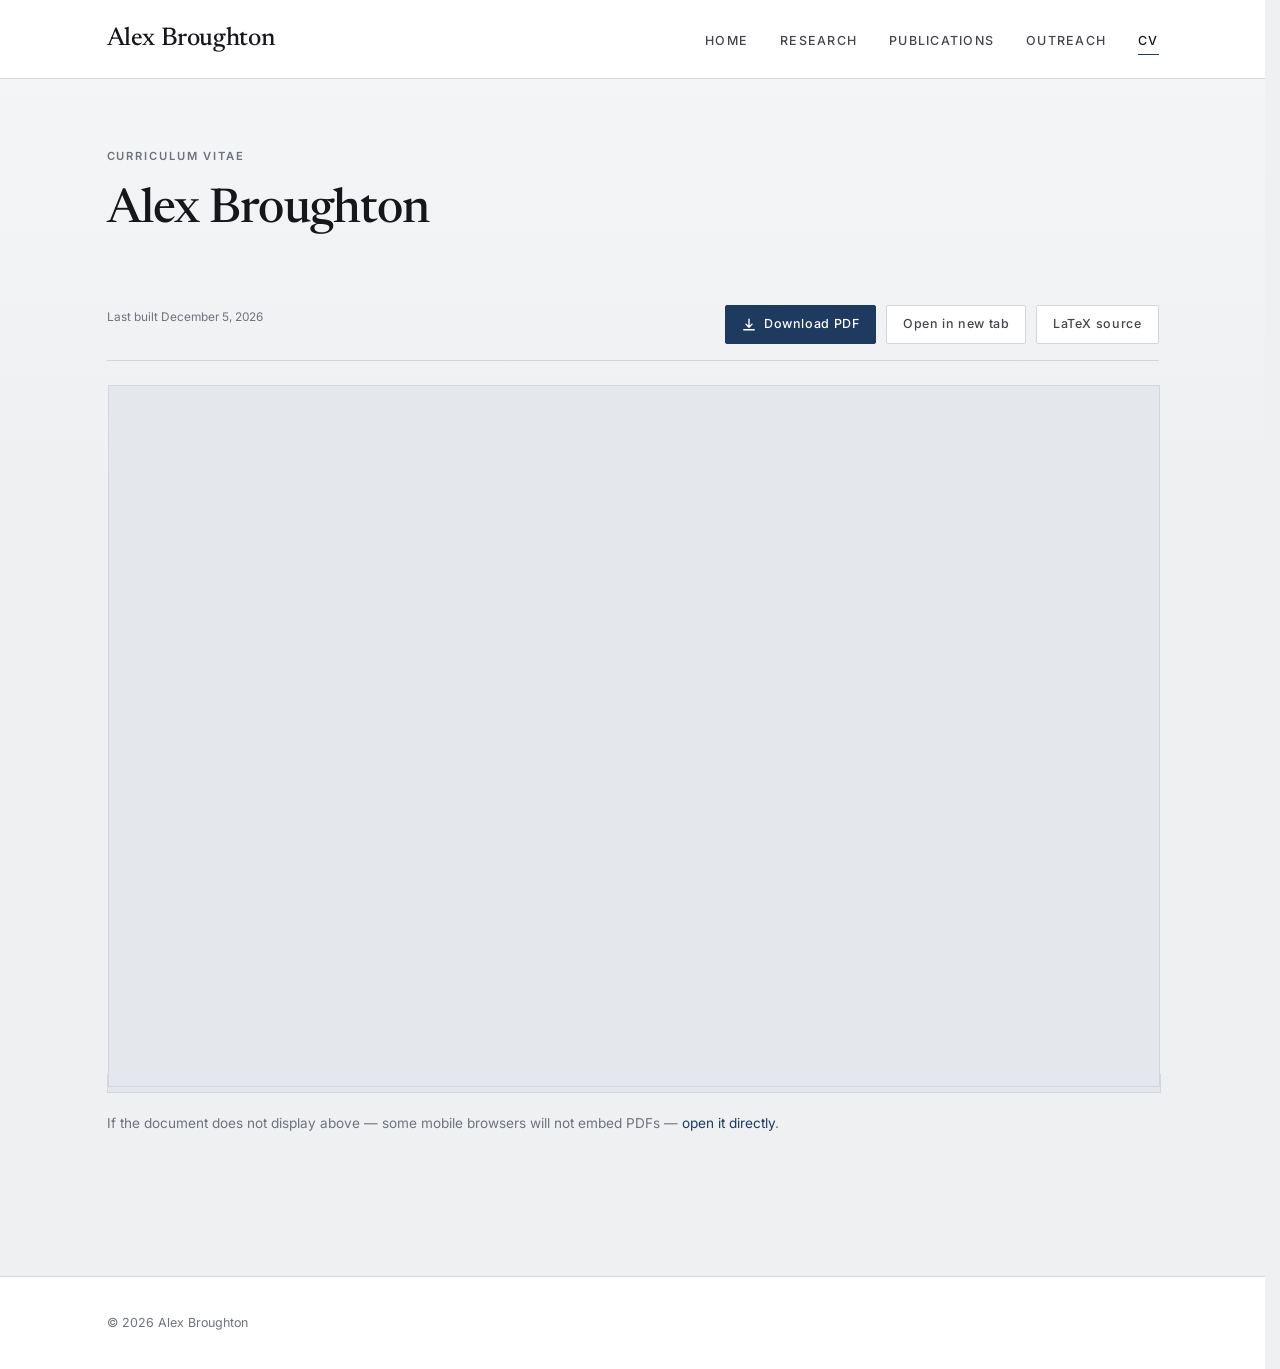
==== cv.html @ d77233b8 "Fix nav shift, center affiliations, clearer links, trim homepage/CV copy" ====
<!DOCTYPE html>
<html lang="en">
<head>
<meta charset="utf-8">
<meta name="viewport" content="width=device-width, initial-scale=1">
<title>CV — Alex Broughton</title>
<meta name="description" content="Curriculum vitae of Alex Broughton — rendered in-page and available as a PDF download. Rebuilt automatically from the LaTeX source.">
<link rel="canonical" href="https://alex-broughton.github.io/cv.html">
<link rel="preconnect" href="https://fonts.googleapis.com">
<link rel="preconnect" href="https://fonts.gstatic.com" crossorigin>
<link href="https://fonts.googleapis.com/css2?family=Inter:wght@400;500;600&family=Newsreader:ital,opsz,wght@0,6..72,400;0,6..72,500;0,6..72,600;1,6..72,400&display=swap" rel="stylesheet">
<link rel="stylesheet" href="css/style.css">
</head>
<body>
<a class="skip-link" href="#main">Skip to content</a>

<header class="site-header">
  <div class="wrap">
    <a class="wordmark" href="index.html">Alex Broughton</a>
    <nav class="site-nav" aria-label="Primary">
      <a href="index.html">Home</a>
      <a href="research.html">Research</a>
      <a href="publications.html">Publications</a>
      <a href="outreach.html">Outreach</a>
      <a href="cv.html" aria-current="page">CV</a>
    </nav>
  </div>
</header>

<main id="main">

<section class="page-intro wrap">
  <span class="eyebrow">Curriculum Vitae</span>
  <h1>Alex Broughton</h1>
</section>

<section class="wrap" style="padding-bottom:clamp(2.5rem,6vw,4rem)">
  <div class="cv-bar">
    <p class="stamp">Last built <span id="cv-date">—</span></p>
    <div class="cv-actions">
      <a class="btn btn-primary" href="cv/cv.pdf" download="Alex-Broughton-CV.pdf">
        <svg viewBox="0 0 16 16" fill="none" stroke="currentColor" stroke-width="1.6" stroke-linecap="round" stroke-linejoin="round" aria-hidden="true"><path d="M8 1.5v9m0 0L4.5 7M8 10.5 11.5 7M2 13.5h12"/></svg>
        Download PDF
      </a>
      <a class="btn" href="cv/cv.pdf" target="_blank" rel="noopener">Open in new tab</a>
      <a class="btn" href="https://github.com/Alex-Broughton/CV" rel="noopener">LaTeX source</a>
    </div>
  </div>

  <object class="pdf-frame" data="cv/cv.pdf#view=FitH&amp;toolbar=1" type="application/pdf"
          aria-label="Curriculum vitae of Alex Broughton (PDF)">
    <iframe class="pdf-frame" src="cv/cv.pdf#view=FitH" title="Curriculum vitae of Alex Broughton (PDF)"></iframe>
  </object>

  <p class="pdf-fallback">
    If the document does not display above — some mobile browsers will not embed PDFs —
    <a href="cv/cv.pdf">open it directly</a>.
  </p>
</section>

</main>

<footer class="site-footer">
  <div class="wrap">
    <span>© <span id="year">2026</span> Alex Broughton</span>
  </div>
</footer>
<script>
document.getElementById('year').textContent = new Date().getFullYear();
/* Show the PDF's own Last-Modified date so the page never claims a stale build. */
fetch('cv/cv.pdf', { method: 'HEAD', cache: 'no-cache' })
  .then((r) => {
    const lm = r.headers.get('last-modified');
    document.getElementById('cv-date').textContent = lm
      ? new Date(lm).toLocaleDateString(undefined, { year: 'numeric', month: 'long', day: 'numeric' })
      : 'unknown';
  })
  .catch(() => { document.getElementById('cv-date').textContent = 'unknown'; });
</script>
</body>
</html>
---- css/style.css ----
/* ============================================================
   alex-broughton.github.io — editorial base
   Serif: Newsreader (display, headings, body prose)
   Sans:  Inter (nav, labels, metadata, UI)
   ============================================================ */

:root {
  --paper:      #EEF0F2;
  --paper-2:    #E4E7EB;
  --ink:        #16171A;
  --ink-soft:   #44464C;
  --ink-mute:   #6F737B;
  --rule:       #D3D7DD;
  --rule-soft:  #E0E3E8;
  --accent:     #1F3A5F;
  --accent-lt:  #375C86;

  --serif: "Newsreader", "Iowan Old Style", Georgia, "Times New Roman", serif;
  --sans:  "Inter", -apple-system, BlinkMacSystemFont, "Segoe UI", Helvetica, Arial, sans-serif;

  --measure: 64ch;
  --gutter: clamp(1.25rem, 5vw, 4rem);
  --maxw: 1180px;
}

*, *::before, *::after { box-sizing: border-box; }

html {
  -webkit-text-size-adjust: 100%;
  scroll-behavior: smooth;
  /* Reserve scrollbar space on every page so the header/nav doesn't shift
     between short pages (no scrollbar) and long ones (scrollbar). */
  scrollbar-gutter: stable;
  overflow-y: scroll;
}

body {
  margin: 0;
  background: var(--paper);
  background-image: linear-gradient(180deg, #F5F6F8 0%, var(--paper) 480px);
  background-repeat: no-repeat;
  color: var(--ink);
  font-family: var(--serif);
  font-size: 1.0625rem;
  line-height: 1.65;
  font-optical-sizing: auto;
  -webkit-font-smoothing: antialiased;
  text-rendering: optimizeLegibility;
}

img { max-width: 100%; height: auto; display: block; }

a { color: var(--accent); text-decoration: none; }
a:hover { color: var(--ink); }

::selection { background: #E4E9F0; }

/* ---------- layout ---------- */

.wrap {
  max-width: var(--maxw);
  margin-inline: auto;
  padding-inline: var(--gutter);
}

/* ---------- header ---------- */

.site-header {
  background: #FFFFFF;
  border-bottom: 1px solid var(--rule);
  position: sticky;
  top: 0;
  z-index: 50;
}

.site-header .wrap {
  display: flex;
  align-items: baseline;
  justify-content: space-between;
  gap: 1.5rem;
  min-height: 78px;
  padding-block: 1.1rem;
}

.wordmark {
  font-family: var(--serif);
  font-size: clamp(1.35rem, 2.4vw, 1.6rem);
  font-weight: 500;
  letter-spacing: -0.015em;
  color: var(--ink);
  white-space: nowrap;
}
.wordmark:hover { color: var(--ink); }

.site-nav {
  display: flex;
  flex-wrap: wrap;
  row-gap: .5rem;
  gap: clamp(1rem, 2.5vw, 2.1rem);
  font-family: var(--sans);
  font-size: 0.78rem;
  font-weight: 500;
  letter-spacing: 0.1em;
  text-transform: uppercase;
}

.site-nav a {
  color: var(--ink-soft);
  padding-bottom: 3px;
  border-bottom: 1.5px solid transparent;
  transition: color .15s ease, border-color .15s ease;
}
.site-nav a:hover { color: var(--ink); border-bottom-color: var(--rule); }
.site-nav a[aria-current="page"] { color: var(--ink); border-bottom-color: var(--accent); }

/* ---------- typography primitives ---------- */

h1, h2, h3, h4 {
  font-family: var(--serif);
  font-weight: 500;
  letter-spacing: -0.018em;
  line-height: 1.18;
  margin: 0 0 .6em;
  text-wrap: balance;
}

h1 { font-size: clamp(2.1rem, 4.6vw, 3rem); }
h2 { font-size: clamp(1.45rem, 2.7vw, 1.85rem); }
h3 { font-size: 1.15rem; }

p { margin: 0 0 1.15em; }
p:last-child { margin-bottom: 0; }

.lede {
  font-size: clamp(1.15rem, 1.9vw, 1.32rem);
  line-height: 1.55;
  color: var(--ink);
}

.eyebrow {
  font-family: var(--sans);
  font-size: 0.7rem;
  font-weight: 600;
  letter-spacing: 0.17em;
  text-transform: uppercase;
  color: var(--ink-mute);
  margin: 0 0 1.1rem;
  display: block;
}

.rule { border: 0; border-top: 1px solid var(--rule); margin: 0; }

.section { padding-block: clamp(3rem, 7vw, 5.25rem); }
.section + .section { border-top: 1px solid var(--rule-soft); }

.section-head { margin-bottom: 2.25rem; max-width: var(--measure); }
.section-head p { color: var(--ink-soft); }

/* ---------- page intro (sub-pages) ---------- */

.page-intro { padding-block: clamp(2.75rem, 6vw, 4.25rem) clamp(2rem, 4vw, 2.75rem); }
.page-intro h1 { margin-bottom: .45em; }
.page-intro .lede { max-width: var(--measure); color: var(--ink-soft); }

/* ============================================================
   HOME
   ============================================================ */

.hero { padding-block: clamp(2.5rem, 6vw, 4.5rem) clamp(2.5rem, 5vw, 4rem); }

.hero-grid {
  display: grid;
  grid-template-columns: minmax(240px, 340px) 1fr;
  grid-template-rows: auto 1fr;
  grid-template-areas:
    "portrait bio"
    "meta     bio";
  column-gap: clamp(2rem, 5vw, 4.5rem);
  align-items: start;
}
.portrait-fig { grid-area: portrait; }
.hero-meta    { grid-area: meta; }
.bio          { grid-area: bio; }

/* portrait column */
.portrait-fig { margin: 0; }

.portrait-fig img {
  width: 100%;
  aspect-ratio: 1 / 1;
  object-fit: cover;
}

.portrait-caption {
  font-family: var(--sans);
  font-size: 0.72rem;
  letter-spacing: 0.04em;
  color: var(--ink-mute);
  margin-top: 1.5rem;
  line-height: 1.5;
}

/* affiliation / contact lines under portrait */
.hero-meta { margin-top: 1.75rem; text-align: center; }
.hero-meta p { margin: 0; text-align: center; }
.hero-meta p + p { margin-top: .9rem; }

.meta-affil {
  text-wrap: balance;
  font-size: .95rem;
  line-height: 1.55;
  color: var(--ink-soft);
}

.meta-contact,
.meta-links {
  font-family: var(--sans);
  font-size: .84rem;
  line-height: 1.6;
}

.hero-meta a {
  color: var(--accent);
  font-weight: 500;
  text-decoration: underline;
  text-decoration-color: currentColor;
  text-decoration-thickness: 1.5px;
  text-underline-offset: 3px;
  transition: color .15s;
}
.hero-meta a:hover { color: var(--accent-lt); text-decoration-thickness: 2px; }
.meta-contact a { word-break: break-word; }

.meta-links { display: flex; flex-wrap: wrap; justify-content: center; gap: .25rem 1.1rem; }
.meta-links a::after {
  content: "\2197";
  display: inline-block;
  margin-left: .2em;
  font-size: .85em;
  text-decoration: none;
  color: var(--ink-mute);
}

/* bio column */
.bio h1 { margin-bottom: .3em; }
.bio .role {
  font-family: var(--sans);
  font-size: .82rem;
  font-weight: 500;
  letter-spacing: 0.11em;
  text-transform: uppercase;
  color: var(--ink-mute);
  margin-bottom: 1.6rem;
}
.bio .prose { max-width: var(--measure); }
.bio .prose p + p { margin-top: 0; }
.bio .prose .lede {
  font-size: clamp(1.2rem, 2vw, 1.4rem);
  line-height: 1.5;
  margin-bottom: 1.6rem;
  text-wrap: pretty;
}
.bio .prose p:not(.lede) { color: var(--ink-soft); }

.pull {
  border-left: 2px solid var(--accent);
  padding-left: 1.25rem;
  margin: 1.9rem 0;
  font-style: italic;
  font-size: 1.1rem;
  line-height: 1.5;
  color: var(--ink-soft);
  max-width: 52ch;
}

.hero-links {
  display: flex;
  flex-wrap: wrap;
  gap: 1.5rem;
  margin-top: 2.25rem;
  padding-top: 1.5rem;
  border-top: 1px solid var(--rule);
  font-family: var(--sans);
  font-size: .82rem;
  font-weight: 500;
  letter-spacing: .03em;
}
.hero-links a::after { content: " →"; color: var(--ink-mute); }

/* keyword strip */
.keywords {
  display: flex; flex-wrap: wrap; gap: .5rem .55rem;
  list-style: none; margin: 1.9rem 0 0; padding: 0;
}
.keywords li {
  font-family: var(--sans);
  font-size: .74rem;
  letter-spacing: .04em;
  color: var(--ink-soft);
  background: var(--paper-2);
  border-radius: 3px;
  padding: .3rem .6rem;
}

/* ============================================================
   RESEARCH
   ============================================================ */

.area-list {
  max-width: calc(var(--measure) + 6rem);
  border-bottom: 1px solid var(--rule);
}

.area { border-top: 1px solid var(--rule); }

.area summary {
  display: flex;
  align-items: baseline;
  gap: 2rem;
  padding: 2.1rem 0 2.2rem;
  cursor: pointer;
  list-style: none;
}
.area summary::-webkit-details-marker { display: none; }
.area[open] summary { padding-bottom: 1.1rem; }

.area-head { flex: 1; min-width: 0; }
.area-title {
  font-size: clamp(1.45rem, 2.4vw, 1.75rem);
  font-weight: 400;
  line-height: 1.2;
  letter-spacing: -.005em;
  color: var(--ink);
  transition: color .15s;
}
.area summary:hover .area-title { color: var(--accent); }

.area .mark {
  flex: 0 0 auto;
  font-family: var(--sans);
  font-size: 1.35rem;
  font-weight: 300;
  line-height: 1;
  color: var(--ink-mute);
}
.area .mark::before { content: "+"; }
.area[open] .mark::before { content: "\2212"; }

.area-body {
  max-width: var(--measure);
  padding-bottom: 2.6rem;
}
.area-body p { color: var(--ink-soft); margin: 0; }
.area-body p + p { margin-top: 1.1em; }

/* ---------- publications ---------- */

.pub-toolbar {
  display: flex;
  flex-wrap: wrap;
  align-items: baseline;
  justify-content: space-between;
  gap: 1rem;
  margin-bottom: 1rem;
}
.pub-filters { display: flex; gap: .4rem; flex-wrap: wrap; }
.pub-filters button {
  font-family: var(--sans);
  font-size: .74rem;
  font-weight: 500;
  letter-spacing: .06em;
  text-transform: uppercase;
  color: var(--ink-mute);
  background: transparent;
  border: 1px solid var(--rule);
  border-radius: 999px;
  padding: .32rem .8rem;
  cursor: pointer;
  transition: all .15s ease;
}
.pub-filters button:hover { color: var(--ink); border-color: var(--ink-mute); }
.pub-filters button[aria-pressed="true"] {
  color: #fff; background: var(--accent); border-color: var(--accent);
}
.pub-meta-note {
  font-family: var(--sans);
  font-size: .74rem;
  color: var(--ink-mute);
}

.pub-group {
  display: grid;
  grid-template-columns: 4.5rem 1fr;
  gap: 0 1.5rem;
  padding: 1rem 0;
  border-top: 1px solid var(--rule);
}

.pub-year {
  font-family: var(--sans);
  font-size: .72rem;
  font-weight: 600;
  letter-spacing: .14em;
  color: var(--ink-mute);
  margin: 0;
  padding-top: .3rem;
}

.pub-list { list-style: none; margin: 0; padding: 0; }

.pub { padding: .55rem 0; }

.pub-title {
  font-size: 1.04rem;
  line-height: 1.38;
  margin: 0 0 .15rem;
  font-weight: 500;
}
.pub-title a { color: var(--ink); }
.pub-title a:hover { color: var(--accent); }

.pub-authors {
  font-family: var(--sans);
  font-size: .83rem;
  line-height: 1.5;
  color: var(--ink-soft);
  margin: 0 0 .15rem;
}
.pub-authors .me { font-weight: 700; color: var(--ink); }
.pub-authors .more { color: var(--ink-mute); white-space: nowrap; }

.pub-venue {
  font-family: var(--sans);
  font-size: .8rem;
  color: var(--ink-mute);
  display: flex;
  flex-wrap: wrap;
  align-items: center;
  gap: .5rem;
}
.pub-venue em { font-style: italic; color: var(--ink-soft); }
.pub-venue .dot { color: var(--rule); }
.pub-venue a { color: var(--ink-mute); text-decoration: underline; text-underline-offset: 2px; }
.pub-venue a:hover { color: var(--accent); }
.pub-venue .cites {
  border: 1px solid var(--rule);
  border-radius: 3px;
  padding: .05rem .38rem;
  font-size: .72rem;
  font-variant-numeric: tabular-nums;
}

.pub-status {
  font-family: var(--sans);
  font-size: .85rem;
  color: var(--ink-mute);
  padding: 2rem 0;
}

/* ============================================================
   OUTREACH
   ============================================================ */

.outreach-list { display: grid; gap: 0; }

.outreach-item {
  display: grid;
  grid-template-columns: 11rem 1fr;
  gap: clamp(1.25rem, 3vw, 2.75rem);
  padding-block: clamp(2rem, 4vw, 2.75rem);
  border-top: 1px solid var(--rule);
}
.outreach-item:last-child { border-bottom: 1px solid var(--rule); }

.outreach-aside { font-family: var(--sans); }
.outreach-aside .years {
  font-size: .78rem;
  font-weight: 600;
  letter-spacing: .1em;
  color: var(--ink);
  display: block;
  margin-bottom: .4rem;
  font-variant-numeric: tabular-nums;
}
.outreach-aside .role {
  font-size: .78rem;
  color: var(--ink-mute);
  line-height: 1.45;
  display: block;
}
.outreach-aside .place {
  font-size: .74rem;
  color: var(--ink-mute);
  margin-top: .5rem;
  display: block;
}

.outreach-body { max-width: var(--measure); }
.outreach-body h2 { font-size: 1.32rem; margin-bottom: .45em; }
.outreach-body p { color: var(--ink-soft); }
.outreach-body .why {
  margin-top: 1rem;
  padding-top: 1rem;
  border-top: 1px dashed var(--rule);
  font-family: var(--sans);
  font-size: .85rem;
  line-height: 1.6;
  color: var(--ink-soft);
}
.outreach-body .why b {
  font-weight: 600;
  color: var(--ink);
  letter-spacing: .02em;
}

.facts {
  display: flex;
  flex-wrap: wrap;
  gap: 1.75rem;
  margin-top: 1.15rem;
  font-family: var(--sans);
}
.facts div { }
.facts .n {
  display: block;
  font-family: var(--serif);
  font-size: 1.5rem;
  line-height: 1;
  color: var(--accent);
  font-variant-numeric: tabular-nums;
}
.facts .l {
  display: block;
  font-size: .7rem;
  letter-spacing: .09em;
  text-transform: uppercase;
  color: var(--ink-mute);
  margin-top: .35rem;
}

/* ============================================================
   CV
   ============================================================ */

.cv-bar {
  display: flex;
  flex-wrap: wrap;
  align-items: center;
  justify-content: space-between;
  gap: 1rem;
  padding-bottom: 1rem;
  border-bottom: 1px solid var(--rule);
  margin-bottom: 1.5rem;
}
.cv-bar .stamp {
  font-family: var(--sans);
  font-size: .74rem;
  color: var(--ink-mute);
}
.cv-actions { display: flex; gap: .6rem; flex-wrap: wrap; }

.btn {
  display: inline-flex;
  align-items: center;
  gap: .5rem;
  font-family: var(--sans);
  font-size: .78rem;
  font-weight: 500;
  letter-spacing: .05em;
  border: 1px solid var(--rule);
  background: #fff;
  color: var(--ink-soft);
  padding: .5rem 1rem;
  border-radius: 2px;
  transition: all .15s ease;
}
.btn:hover { color: var(--ink); border-color: var(--ink-mute); }
.btn-primary { background: var(--accent); border-color: var(--accent); color: #fff; }
.btn-primary:hover { background: var(--ink); border-color: var(--ink); color: #fff; }
.btn svg { width: 14px; height: 14px; }

.pdf-frame {
  border: 1px solid var(--rule);
  background: var(--paper-2);
  width: 100%;
  height: min(78vh, 1000px);
}
.pdf-fallback {
  font-family: var(--sans);
  font-size: .85rem;
  color: var(--ink-mute);
  margin-top: .9rem;
}

/* ============================================================
   FOOTER
   ============================================================ */

.site-footer {
  border-top: 1px solid var(--rule);
  background: #fff;
  margin-top: clamp(3rem, 6vw, 5rem);
  padding-block: 2.25rem;
  font-family: var(--sans);
  font-size: .78rem;
  color: var(--ink-mute);
}
.site-footer .wrap {
  display: flex;
  flex-wrap: wrap;
  gap: 1rem 2rem;
  justify-content: space-between;
  align-items: center;
}
.site-footer a { color: var(--ink-soft); }
.site-footer a:hover { color: var(--ink); }
.footer-links { display: flex; gap: 1.25rem; flex-wrap: wrap; }

.skip-link {
  position: absolute; left: -9999px;
  background: var(--ink); color: #fff;
  padding: .6rem 1rem; z-index: 100;
  font-family: var(--sans); font-size: .8rem;
}
.skip-link:focus { left: .5rem; top: .5rem; color: #fff; }

:focus-visible { outline: 2px solid var(--accent-lt); outline-offset: 3px; }

/* ============================================================
   RESPONSIVE
   ============================================================ */

@media (max-width: 760px) {
  .site-header .wrap {
    flex-direction: column;
    align-items: flex-start;
    gap: .85rem;
    min-height: 0;
  }
  .site-nav { column-gap: .9rem; font-size: .72rem; letter-spacing: .07em; }

  .hero-grid {
    display: flex;
    flex-direction: column;
    gap: 2.25rem;
  }
  .portrait-fig { order: 1; }
  .bio          { order: 2; }
  .hero-meta    { order: 3; }
  .hero-meta { margin-top: 0; }
  .portrait-fig { max-width: 320px; }

  .outreach-item { grid-template-columns: 1fr; gap: .9rem; }
  .outreach-aside { display: flex; flex-wrap: wrap; gap: .25rem .9rem; align-items: baseline; }
  .outreach-aside .years, .outreach-aside .role, .outreach-aside .place { margin: 0; }

  .pub-group { grid-template-columns: 1fr; }
  .pub-year { padding: 0 0 .2rem; }

  .pdf-frame { height: 70vh; }
}

@media (max-width: 480px) {
  .area summary { gap: 1.25rem; padding: 1.6rem 0 1.7rem; }
}

@media print {
  .site-header, .site-footer, .cv-actions, .skip-link { display: none; }
  body { background: #fff; }
}
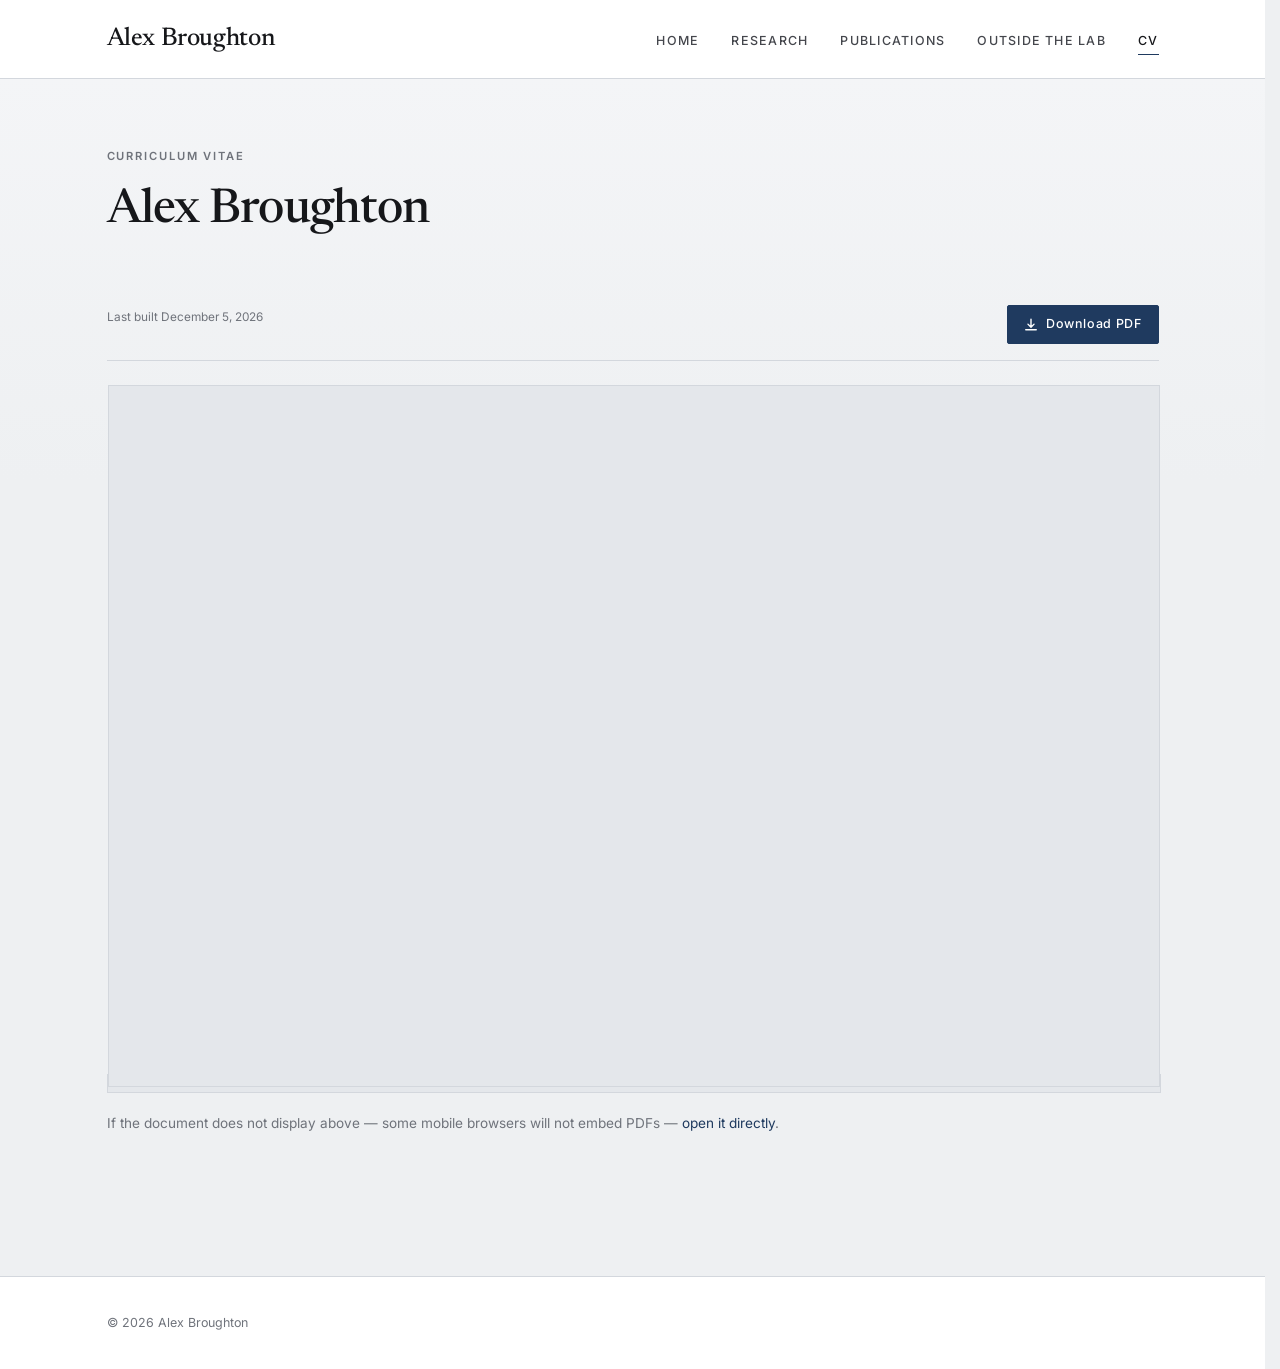
==== commit 202d626f: "Rework Outreach into "Outside the lab"; trim CV page buttons - Rename Outreach nav/page to "Outside " ====
--- a/cv.html
+++ b/cv.html
@@ -21,7 +21,7 @@
       <a href="index.html">Home</a>
       <a href="research.html">Research</a>
       <a href="publications.html">Publications</a>
-      <a href="outreach.html">Outreach</a>
+      <a href="outreach.html">Outside the lab</a>
       <a href="cv.html" aria-current="page">CV</a>
     </nav>
   </div>
@@ -42,8 +42,6 @@
         <svg viewBox="0 0 16 16" fill="none" stroke="currentColor" stroke-width="1.6" stroke-linecap="round" stroke-linejoin="round" aria-hidden="true"><path d="M8 1.5v9m0 0L4.5 7M8 10.5 11.5 7M2 13.5h12"/></svg>
         Download PDF
       </a>
-      <a class="btn" href="cv/cv.pdf" target="_blank" rel="noopener">Open in new tab</a>
-      <a class="btn" href="https://github.com/Alex-Broughton/CV" rel="noopener">LaTeX source</a>
     </div>
   </div>
 
--- a/css/style.css
+++ b/css/style.css
@@ -461,57 +461,66 @@
    OUTREACH
    ============================================================ */
 
-.outreach-list { display: grid; gap: 0; }
-
-.outreach-item {
+.causes {
   display: grid;
-  grid-template-columns: 11rem 1fr;
-  gap: clamp(1.25rem, 3vw, 2.75rem);
-  padding-block: clamp(2rem, 4vw, 2.75rem);
-  border-top: 1px solid var(--rule);
-}
-.outreach-item:last-child { border-bottom: 1px solid var(--rule); }
-
-.outreach-aside { font-family: var(--sans); }
-.outreach-aside .years {
-  font-size: .78rem;
+  grid-template-columns: repeat(3, minmax(0, 1fr));
+  gap: clamp(1.25rem, 3vw, 2rem);
+}
+
+.cause {
+  background: #FFFFFF;
+  border: 1px solid var(--rule);
+  border-radius: 6px;
+  overflow: hidden;
+  display: flex;
+  flex-direction: column;
+}
+.cause img {
+  width: 100%;
+  aspect-ratio: 16 / 9;
+  object-fit: cover;
+  background: var(--paper-2);
+}
+.cause-body { padding: 1.15rem 1.35rem 1.35rem; display: flex; flex-direction: column; flex: 1; }
+@media (max-width: 1000px) {
+  .causes { grid-template-columns: repeat(2, minmax(0, 1fr)); }
+}
+.cause .tag {
+  font-family: var(--sans);
+  font-size: .68rem;
   font-weight: 600;
-  letter-spacing: .1em;
-  color: var(--ink);
-  display: block;
-  margin-bottom: .4rem;
-  font-variant-numeric: tabular-nums;
-}
-.outreach-aside .role {
-  font-size: .78rem;
-  color: var(--ink-mute);
-  line-height: 1.45;
-  display: block;
-}
-.outreach-aside .place {
-  font-size: .74rem;
-  color: var(--ink-mute);
-  margin-top: .5rem;
-  display: block;
-}
-
-.outreach-body { max-width: var(--measure); }
-.outreach-body h2 { font-size: 1.32rem; margin-bottom: .45em; }
-.outreach-body p { color: var(--ink-soft); }
-.outreach-body .why {
-  margin-top: 1rem;
-  padding-top: 1rem;
-  border-top: 1px dashed var(--rule);
-  font-family: var(--sans);
-  font-size: .85rem;
+  letter-spacing: .14em;
+  text-transform: uppercase;
+  color: var(--accent-lt);
+  margin-bottom: .45rem;
+}
+.cause h3 { font-size: 1.25rem; margin-bottom: .35em; }
+.cause p { color: var(--ink-soft); font-size: 1rem; margin: 0 0 1rem; }
+.more {
+  margin-top: auto;
+  font-family: var(--sans);
+  font-size: .82rem;
+  font-weight: 500;
+}
+
+.help {
+  display: grid;
+  grid-template-columns: repeat(2, minmax(0, 1fr));
+  gap: clamp(2rem, 5vw, 4rem);
+}
+.help-item { border-top: 1px solid var(--rule); padding-block: 1.25rem; }
+.help-item h3 { font-size: 1.15rem; margin-bottom: .3em; }
+.help-item p { color: var(--ink-soft); font-size: 1rem; margin: 0 0 .9rem; }
+.help-links { display: flex; flex-wrap: wrap; gap: .5rem; }
+
+.credits {
+  font-family: var(--sans);
+  font-size: .72rem;
+  color: var(--ink-mute);
   line-height: 1.6;
-  color: var(--ink-soft);
-}
-.outreach-body .why b {
-  font-weight: 600;
-  color: var(--ink);
-  letter-spacing: .02em;
-}
+  max-width: var(--measure);
+}
+.credits a { color: inherit; text-decoration: underline; text-decoration-color: var(--rule); }
 
 .facts {
   display: flex;
@@ -650,9 +659,7 @@
   .hero-meta { margin-top: 0; }
   .portrait-fig { max-width: 320px; }
 
-  .outreach-item { grid-template-columns: 1fr; gap: .9rem; }
-  .outreach-aside { display: flex; flex-wrap: wrap; gap: .25rem .9rem; align-items: baseline; }
-  .outreach-aside .years, .outreach-aside .role, .outreach-aside .place { margin: 0; }
+  .causes, .help { grid-template-columns: 1fr; }
 
   .pub-group { grid-template-columns: 1fr; }
   .pub-year { padding: 0 0 .2rem; }
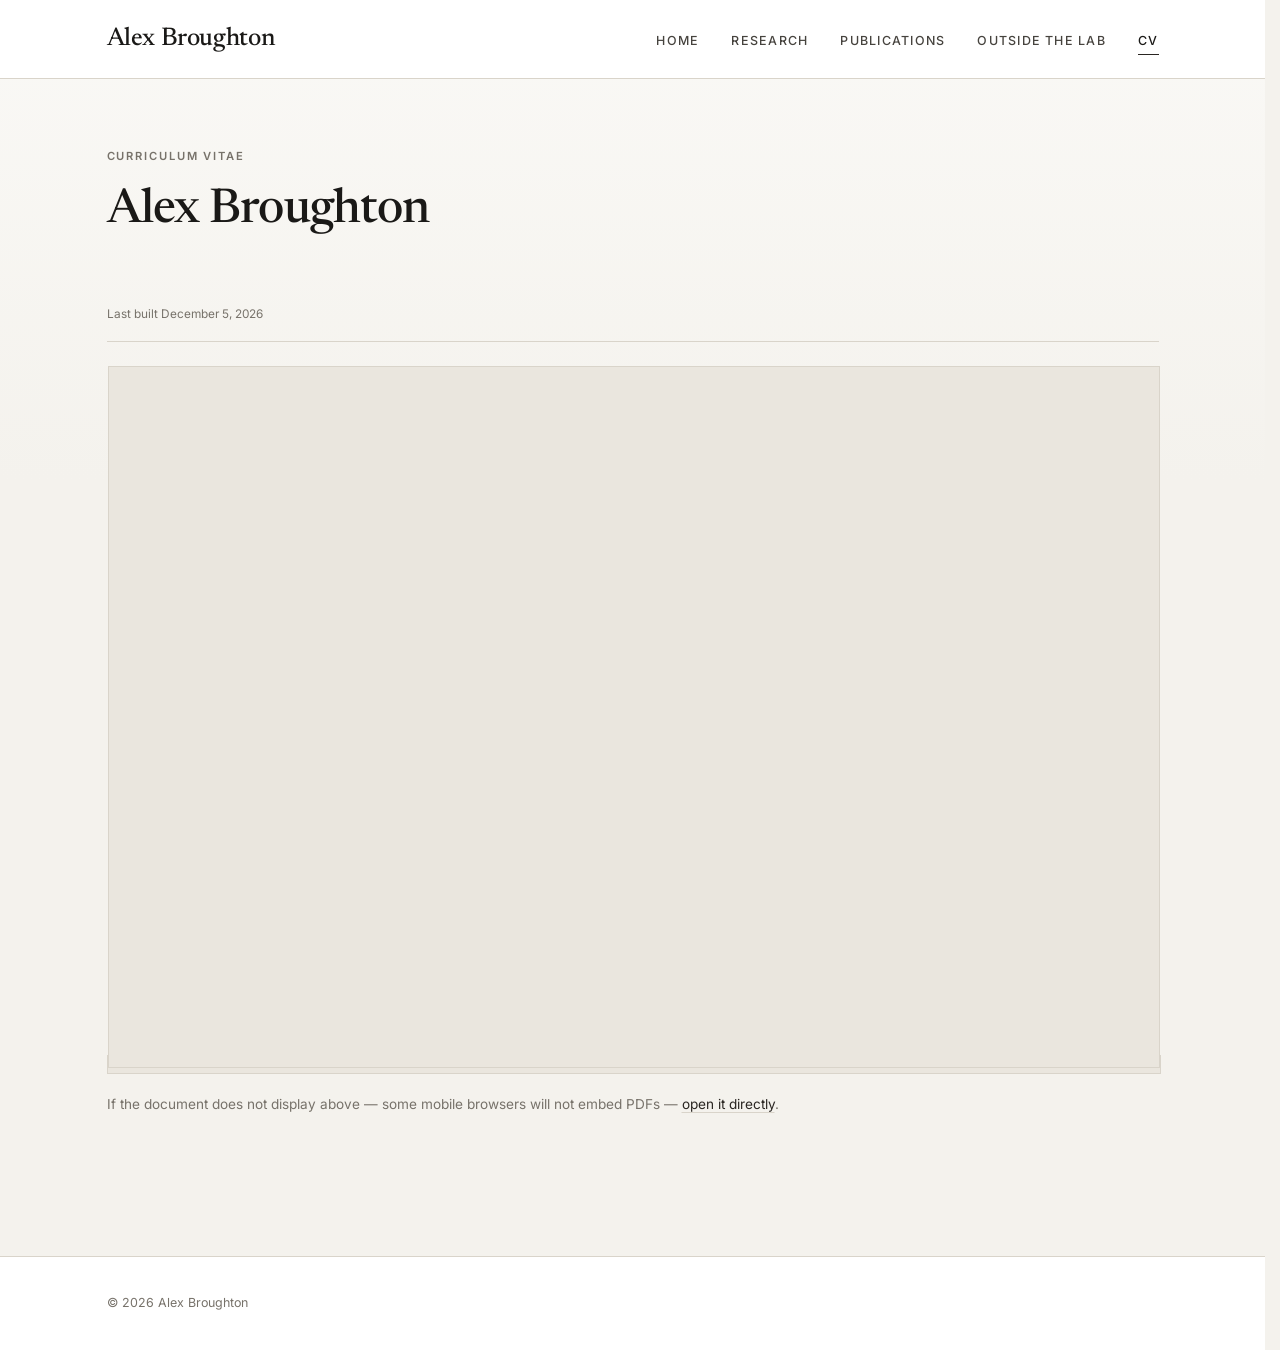
==== commit 8771e1dd: "Switch to warm editorial palette; remove CV download button - Replace navy accent with warm charcoal" ====
--- a/cv.html
+++ b/cv.html
@@ -37,12 +37,6 @@
 <section class="wrap" style="padding-bottom:clamp(2.5rem,6vw,4rem)">
   <div class="cv-bar">
     <p class="stamp">Last built <span id="cv-date">—</span></p>
-    <div class="cv-actions">
-      <a class="btn btn-primary" href="cv/cv.pdf" download="Alex-Broughton-CV.pdf">
-        <svg viewBox="0 0 16 16" fill="none" stroke="currentColor" stroke-width="1.6" stroke-linecap="round" stroke-linejoin="round" aria-hidden="true"><path d="M8 1.5v9m0 0L4.5 7M8 10.5 11.5 7M2 13.5h12"/></svg>
-        Download PDF
-      </a>
-    </div>
   </div>
 
   <object class="pdf-frame" data="cv/cv.pdf#view=FitH&amp;toolbar=1" type="application/pdf"
--- a/css/style.css
+++ b/css/style.css
@@ -5,15 +5,15 @@
    ============================================================ */
 
 :root {
-  --paper:      #EEF0F2;
-  --paper-2:    #E4E7EB;
-  --ink:        #16171A;
-  --ink-soft:   #44464C;
-  --ink-mute:   #6F737B;
-  --rule:       #D3D7DD;
-  --rule-soft:  #E0E3E8;
-  --accent:     #1F3A5F;
-  --accent-lt:  #375C86;
+  --paper:      #F4F2ED;
+  --paper-2:    #EAE6DE;
+  --ink:        #1A1917;
+  --ink-soft:   #46433E;
+  --ink-mute:   #77726A;
+  --rule:       #D9D4CA;
+  --rule-soft:  #E6E1D8;
+  --accent:     #2A2622;
+  --accent-lt:  #7A7064;
 
   --serif: "Newsreader", "Iowan Old Style", Georgia, "Times New Roman", serif;
   --sans:  "Inter", -apple-system, BlinkMacSystemFont, "Segoe UI", Helvetica, Arial, sans-serif;
@@ -37,7 +37,7 @@
 body {
   margin: 0;
   background: var(--paper);
-  background-image: linear-gradient(180deg, #F5F6F8 0%, var(--paper) 480px);
+  background-image: linear-gradient(180deg, #FAF9F6 0%, var(--paper) 480px);
   background-repeat: no-repeat;
   color: var(--ink);
   font-family: var(--serif);
@@ -53,7 +53,10 @@
 a { color: var(--accent); text-decoration: none; }
 a:hover { color: var(--ink); }
 
-::selection { background: #E4E9F0; }
+::selection { background: #E6DFD2; }
+
+p a { text-decoration: underline; text-decoration-color: var(--rule); text-underline-offset: 3px; }
+p a:hover { text-decoration-color: currentColor; }
 
 /* ---------- layout ---------- */
 
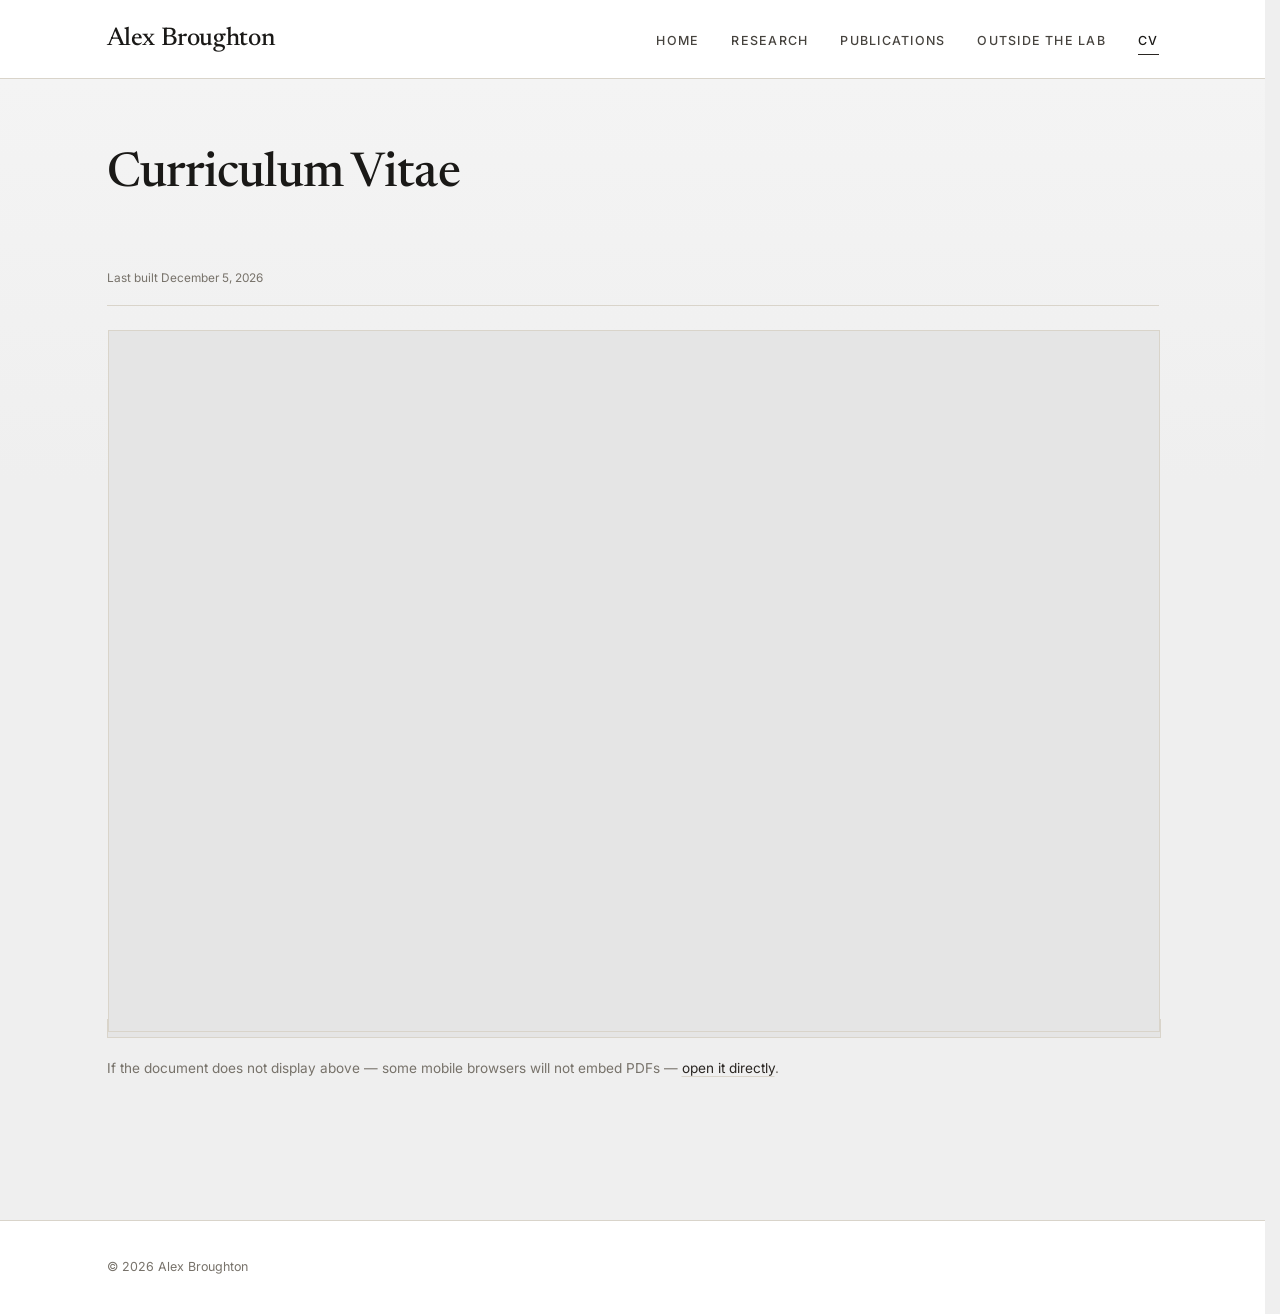
==== commit 833b1e21: "CV page: use "Curriculum Vitae" as the page title Co-Authored-By: Claude Opus 5.5 <noreply@anthropic" ====
--- a/cv.html
+++ b/cv.html
@@ -30,8 +30,7 @@
 <main id="main">
 
 <section class="page-intro wrap">
-  <span class="eyebrow">Curriculum Vitae</span>
-  <h1>Alex Broughton</h1>
+  <h1>Curriculum Vitae</h1>
 </section>
 
 <section class="wrap" style="padding-bottom:clamp(2.5rem,6vw,4rem)">
--- a/css/style.css
+++ b/css/style.css
@@ -5,8 +5,8 @@
    ============================================================ */
 
 :root {
-  --paper:      #F4F2ED;
-  --paper-2:    #EAE6DE;
+  --paper:      #EFEFEF;
+  --paper-2:    #E5E5E5;
   --ink:        #1A1917;
   --ink-soft:   #46433E;
   --ink-mute:   #77726A;
@@ -37,7 +37,7 @@
 body {
   margin: 0;
   background: var(--paper);
-  background-image: linear-gradient(180deg, #FAF9F6 0%, var(--paper) 480px);
+  background-image: linear-gradient(180deg, #F5F5F5 0%, var(--paper) 480px);
   background-repeat: no-repeat;
   color: var(--ink);
   font-family: var(--serif);
@@ -237,6 +237,37 @@
 .meta-links { display: flex; flex-wrap: wrap; justify-content: center; gap: .25rem 1.1rem; }
 .meta-links a::after {
   content: "\2197";
+  display: inline-block;
+  margin-left: .2em;
+  font-size: .85em;
+  text-decoration: none;
+  color: var(--ink-mute);
+}
+
+section[id] { scroll-margin-top: 4.5rem; }
+
+/* in-page section links (same look as .meta-links) */
+.page-links {
+  display: flex;
+  flex-wrap: wrap;
+  gap: .25rem 1.4rem;
+  margin: 1.4rem 0 0;
+  font-family: var(--sans);
+  font-size: .84rem;
+  line-height: 1.6;
+}
+.page-links a {
+  color: var(--accent);
+  font-weight: 500;
+  text-decoration: underline;
+  text-decoration-color: currentColor;
+  text-decoration-thickness: 1.5px;
+  text-underline-offset: 3px;
+  transition: color .15s;
+}
+.page-links a:hover { color: var(--accent-lt); text-decoration-thickness: 2px; }
+.page-links a::after {
+  content: "\2193";
   display: inline-block;
   margin-left: .2em;
   font-size: .85em;
@@ -516,6 +547,37 @@
 .help-item p { color: var(--ink-soft); font-size: 1rem; margin: 0 0 .9rem; }
 .help-links { display: flex; flex-wrap: wrap; gap: .5rem; }
 
+.writing { list-style: none; padding: 0; margin: 0; display: grid; gap: 1.25rem; }
+.writing-item {
+  display: grid;
+  grid-template-columns: minmax(0, 18rem) 1fr;
+  gap: clamp(1.25rem, 3vw, 2rem);
+  align-items: center;
+  color: inherit;
+  background: #FFFFFF;
+  border: 1px solid var(--rule);
+  border-radius: 6px;
+  overflow: hidden;
+  padding-right: 1.35rem;
+  transition: border-color .15s ease;
+}
+.writing-item:hover { color: inherit; border-color: var(--ink-mute); }
+.writing-item img { width: 100%; height: 100%; aspect-ratio: 16 / 10; object-fit: cover; }
+.writing-item > div { padding-block: 1.15rem; }
+.writing-item .tag {
+  font-family: var(--sans);
+  font-size: .68rem;
+  font-weight: 600;
+  letter-spacing: .14em;
+  text-transform: uppercase;
+  color: var(--accent-lt);
+  display: block;
+  margin-bottom: .45rem;
+}
+.writing-item h3 { font-size: 1.25rem; margin-bottom: .35em; }
+.writing-item p { color: var(--ink-soft); font-size: 1rem; margin: 0 0 .8rem; max-width: var(--measure); }
+.writing-item:hover .more { text-decoration: underline; }
+
 .credits {
   font-family: var(--sans);
   font-size: .72rem;
@@ -663,6 +725,8 @@
   .portrait-fig { max-width: 320px; }
 
   .causes, .help { grid-template-columns: 1fr; }
+  .writing-item { grid-template-columns: 1fr; padding-right: 0; }
+  .writing-item > div { padding: 0 1.35rem 1.35rem; }
 
   .pub-group { grid-template-columns: 1fr; }
   .pub-year { padding: 0 0 .2rem; }
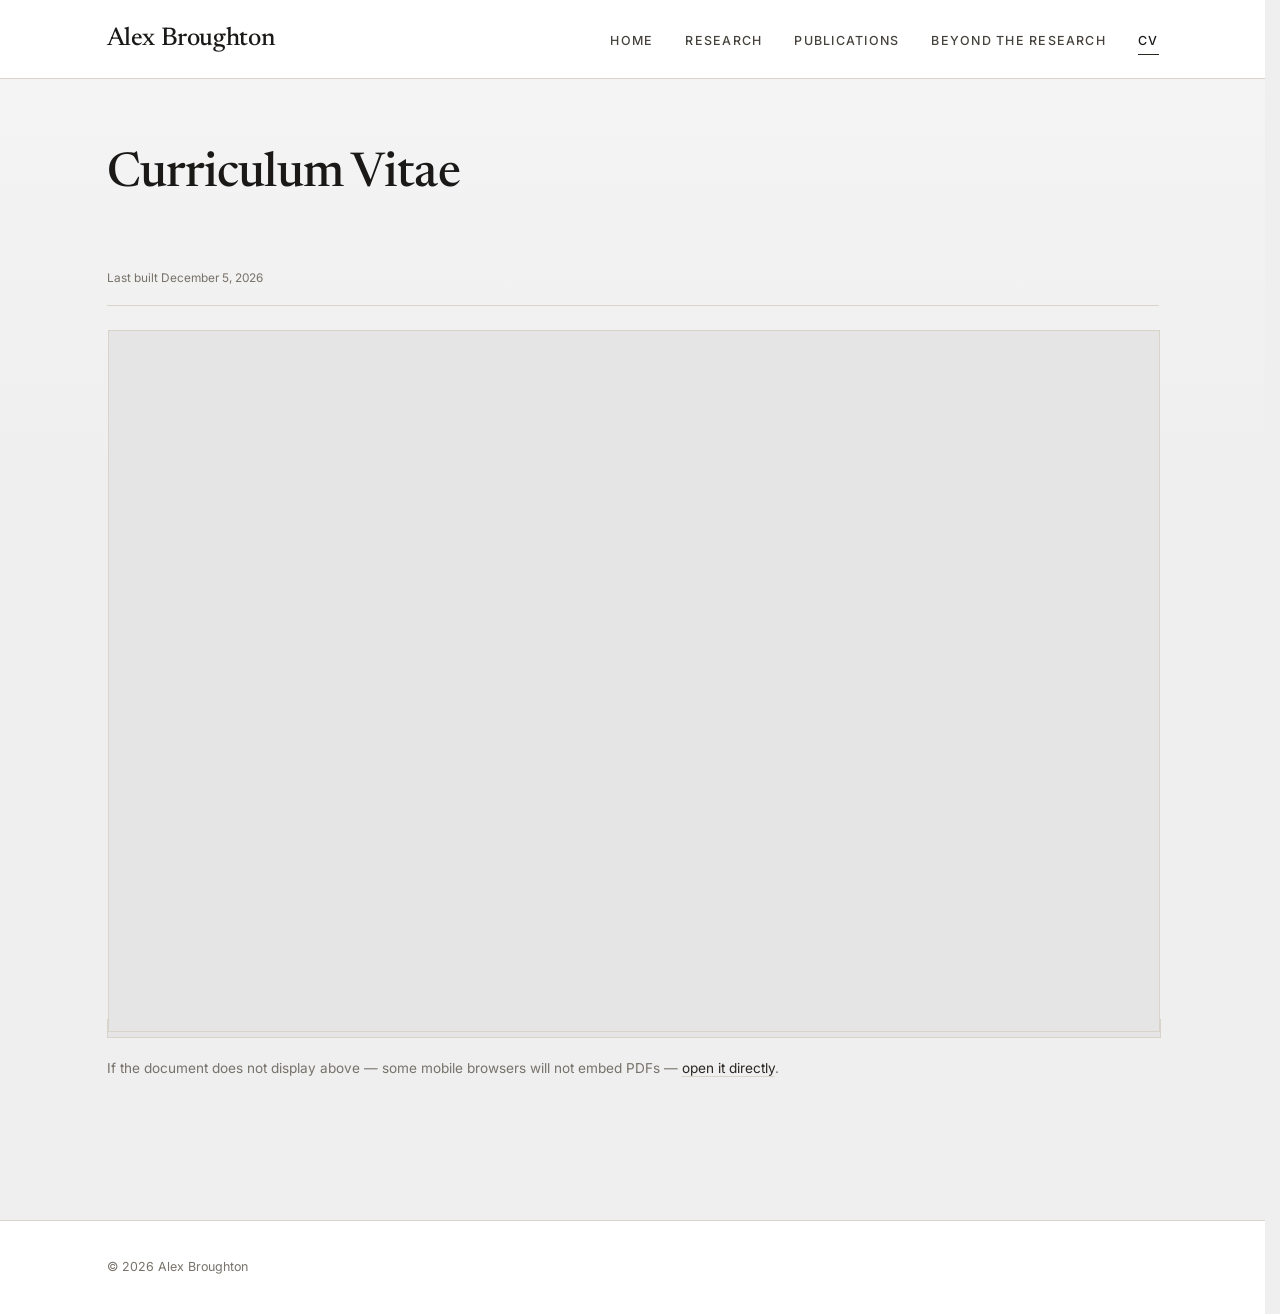
==== commit ca1d39d4: "Change section title" ====
--- a/cv.html
+++ b/cv.html
@@ -9,7 +9,7 @@
 <link rel="preconnect" href="https://fonts.googleapis.com">
 <link rel="preconnect" href="https://fonts.gstatic.com" crossorigin>
 <link href="https://fonts.googleapis.com/css2?family=Inter:wght@400;500;600&family=Newsreader:ital,opsz,wght@0,6..72,400;0,6..72,500;0,6..72,600;1,6..72,400&display=swap" rel="stylesheet">
-<link rel="stylesheet" href="css/style.css">
+<link rel="stylesheet" href="css/style.css?v=20261018c">
 </head>
 <body>
 <a class="skip-link" href="#main">Skip to content</a>
@@ -21,7 +21,7 @@
       <a href="index.html">Home</a>
       <a href="research.html">Research</a>
       <a href="publications.html">Publications</a>
-      <a href="outreach.html">Outside the lab</a>
+      <a href="outreach.html">Beyond the Research</a>
       <a href="cv.html" aria-current="page">CV</a>
     </nav>
   </div>
--- a/css/style.css
+++ b/css/style.css
@@ -233,6 +233,38 @@
 }
 .hero-meta a:hover { color: var(--accent-lt); text-decoration-thickness: 2px; }
 .meta-contact a { word-break: break-word; }
+.email-wrap { position: relative; display: inline-block; }
+.email-text { color: var(--ink); font-weight: 500; word-break: break-word; }
+.copy-btn {
+  font-family: var(--sans);
+  font-size: .72rem;
+  font-weight: 500;
+  letter-spacing: .03em;
+  -webkit-appearance: none;
+  appearance: none;
+  color: var(--ink-soft);
+  background: transparent;
+  border: 0;
+  border-radius: 4px;
+  display: inline-flex;
+  align-items: center;
+  justify-content: center;
+  padding: .25rem .4rem;
+  position: absolute;
+  left: 100%;
+  top: 50%;
+  transform: translateY(-50%);
+  margin-left: .25rem;
+  white-space: nowrap;
+  min-height: 1.6rem;
+  line-height: 1;
+  cursor: pointer;
+  transition: color .15s, border-color .15s, background .15s;
+}
+.copy-btn:hover { color: var(--ink); }
+.copy-btn svg { display: block; flex: none; width: 15px; height: 15px; overflow: visible; }
+.copy-btn:active { transform: translateY(calc(-50% + 1px)); }
+.copy-btn.copied { color: #2E7D4F; font-weight: 600; }
 
 .meta-links { display: flex; flex-wrap: wrap; justify-content: center; gap: .25rem 1.1rem; }
 .meta-links a::after {
@@ -387,6 +419,56 @@
 .area-body p { color: var(--ink-soft); margin: 0; }
 .area-body p + p { margin-top: 1.1em; }
 
+.area-fig { margin: 1.9rem 0 0; }
+.area-fig img {
+  width: 100%;
+  height: auto;
+  border: 1px solid var(--rule);
+  border-radius: 4px;
+  background: var(--paper-2);
+}
+/* Diagrams on white backgrounds blend into the paper tone instead of boxing. */
+.area-fig--diagram img {
+  border: 0;
+  border-radius: 0;
+  background: none;
+  mix-blend-mode: multiply;
+}
+
+/* Side-by-side images scaled to a common height (flex-grow set to each aspect ratio). */
+.fig-pair {
+  display: flex;
+  align-items: center;
+  gap: clamp(1rem, 4vw, 2.25rem);
+}
+.fig-pair img { flex: 1 1 0; min-width: 0; }
+
+.area-fig a { color: inherit; text-decoration: underline; text-underline-offset: 2px; }
+.area-fig a:hover { color: var(--accent); }
+
+.logo-row {
+  display: flex;
+  flex-wrap: wrap;
+  align-items: center;
+  gap: 1.5rem 2.5rem;
+  margin-top: 1.9rem;
+}
+.logo-row img {
+  height: 3.25rem;
+  width: auto;
+  max-width: 100%;
+  mix-blend-mode: multiply;
+}
+.logo-row:not(:has(img:not([hidden]))) { display: none; }
+
+.area-fig figcaption {
+  margin-top: .65rem;
+  font-family: var(--sans);
+  font-size: .8rem;
+  line-height: 1.5;
+  color: var(--ink-mute);
+}
+
 /* ---------- publications ---------- */
 
 .pub-toolbar {
@@ -426,7 +508,7 @@
   display: grid;
   grid-template-columns: 4.5rem 1fr;
   gap: 0 1.5rem;
-  padding: 1rem 0;
+  padding: .75rem 0;
   border-top: 1px solid var(--rule);
 }
 
@@ -437,42 +519,44 @@
   letter-spacing: .14em;
   color: var(--ink-mute);
   margin: 0;
-  padding-top: .3rem;
+  padding-top: .35rem;
 }
 
 .pub-list { list-style: none; margin: 0; padding: 0; }
 
-.pub { padding: .55rem 0; }
+.pub { padding: .4rem 0; }
 
 .pub-title {
-  font-size: 1.04rem;
-  line-height: 1.38;
-  margin: 0 0 .15rem;
-  font-weight: 500;
+  font-family: var(--sans);
+  font-size: .92rem;
+  line-height: 1.4;
+  margin: 0 0 .1rem;
+  font-weight: 500;
+  letter-spacing: -.005em;
 }
 .pub-title a { color: var(--ink); }
 .pub-title a:hover { color: var(--accent); }
 
 .pub-authors {
   font-family: var(--sans);
-  font-size: .83rem;
-  line-height: 1.5;
+  font-size: .8rem;
+  line-height: 1.45;
   color: var(--ink-soft);
-  margin: 0 0 .15rem;
+  margin: 0 0 .1rem;
 }
 .pub-authors .me { font-weight: 700; color: var(--ink); }
 .pub-authors .more { color: var(--ink-mute); white-space: nowrap; }
 
 .pub-venue {
   font-family: var(--sans);
-  font-size: .8rem;
+  font-size: .76rem;
   color: var(--ink-mute);
   display: flex;
   flex-wrap: wrap;
   align-items: center;
   gap: .5rem;
 }
-.pub-venue em { font-style: italic; color: var(--ink-soft); }
+.pub-venue em { font-style: normal; color: var(--ink-soft); }
 .pub-venue .dot { color: var(--rule); }
 .pub-venue a { color: var(--ink-mute); text-decoration: underline; text-underline-offset: 2px; }
 .pub-venue a:hover { color: var(--accent); }
@@ -545,7 +629,32 @@
 .help-item { border-top: 1px solid var(--rule); padding-block: 1.25rem; }
 .help-item h3 { font-size: 1.15rem; margin-bottom: .3em; }
 .help-item p { color: var(--ink-soft); font-size: 1rem; margin: 0 0 .9rem; }
-.help-links { display: flex; flex-wrap: wrap; gap: .5rem; }
+.help-links {
+  display: flex;
+  flex-wrap: wrap;
+  gap: .25rem 1.4rem;
+  font-family: var(--sans);
+  font-size: .84rem;
+  line-height: 1.6;
+}
+.help-links a {
+  color: var(--accent);
+  font-weight: 500;
+  text-decoration: underline;
+  text-decoration-color: currentColor;
+  text-decoration-thickness: 1.5px;
+  text-underline-offset: 3px;
+  transition: color .15s;
+}
+.help-links a:hover { color: var(--accent-lt); text-decoration-thickness: 2px; }
+.help-links a::after {
+  content: "\2197";
+  display: inline-block;
+  margin-left: .2em;
+  font-size: .85em;
+  text-decoration: none;
+  color: var(--ink-mute);
+}
 
 .writing { list-style: none; padding: 0; margin: 0; display: grid; gap: 1.25rem; }
 .writing-item {
@@ -574,6 +683,19 @@
   display: block;
   margin-bottom: .45rem;
 }
+.role-badge {
+  display: inline-block;
+  font-family: var(--sans);
+  font-size: .64rem;
+  font-weight: 600;
+  letter-spacing: .1em;
+  text-transform: uppercase;
+  padding: .2rem .5rem;
+  border-radius: 2px;
+  margin-bottom: .55rem;
+}
+.role-author { background: var(--ink); color: #fff; }
+.role-featured { border: 1px solid var(--rule); color: var(--ink-mute); }
 .writing-item h3 { font-size: 1.25rem; margin-bottom: .35em; }
 .writing-item p { color: var(--ink-soft); font-size: 1rem; margin: 0 0 .8rem; max-width: var(--measure); }
 .writing-item:hover .more { text-decoration: underline; }
